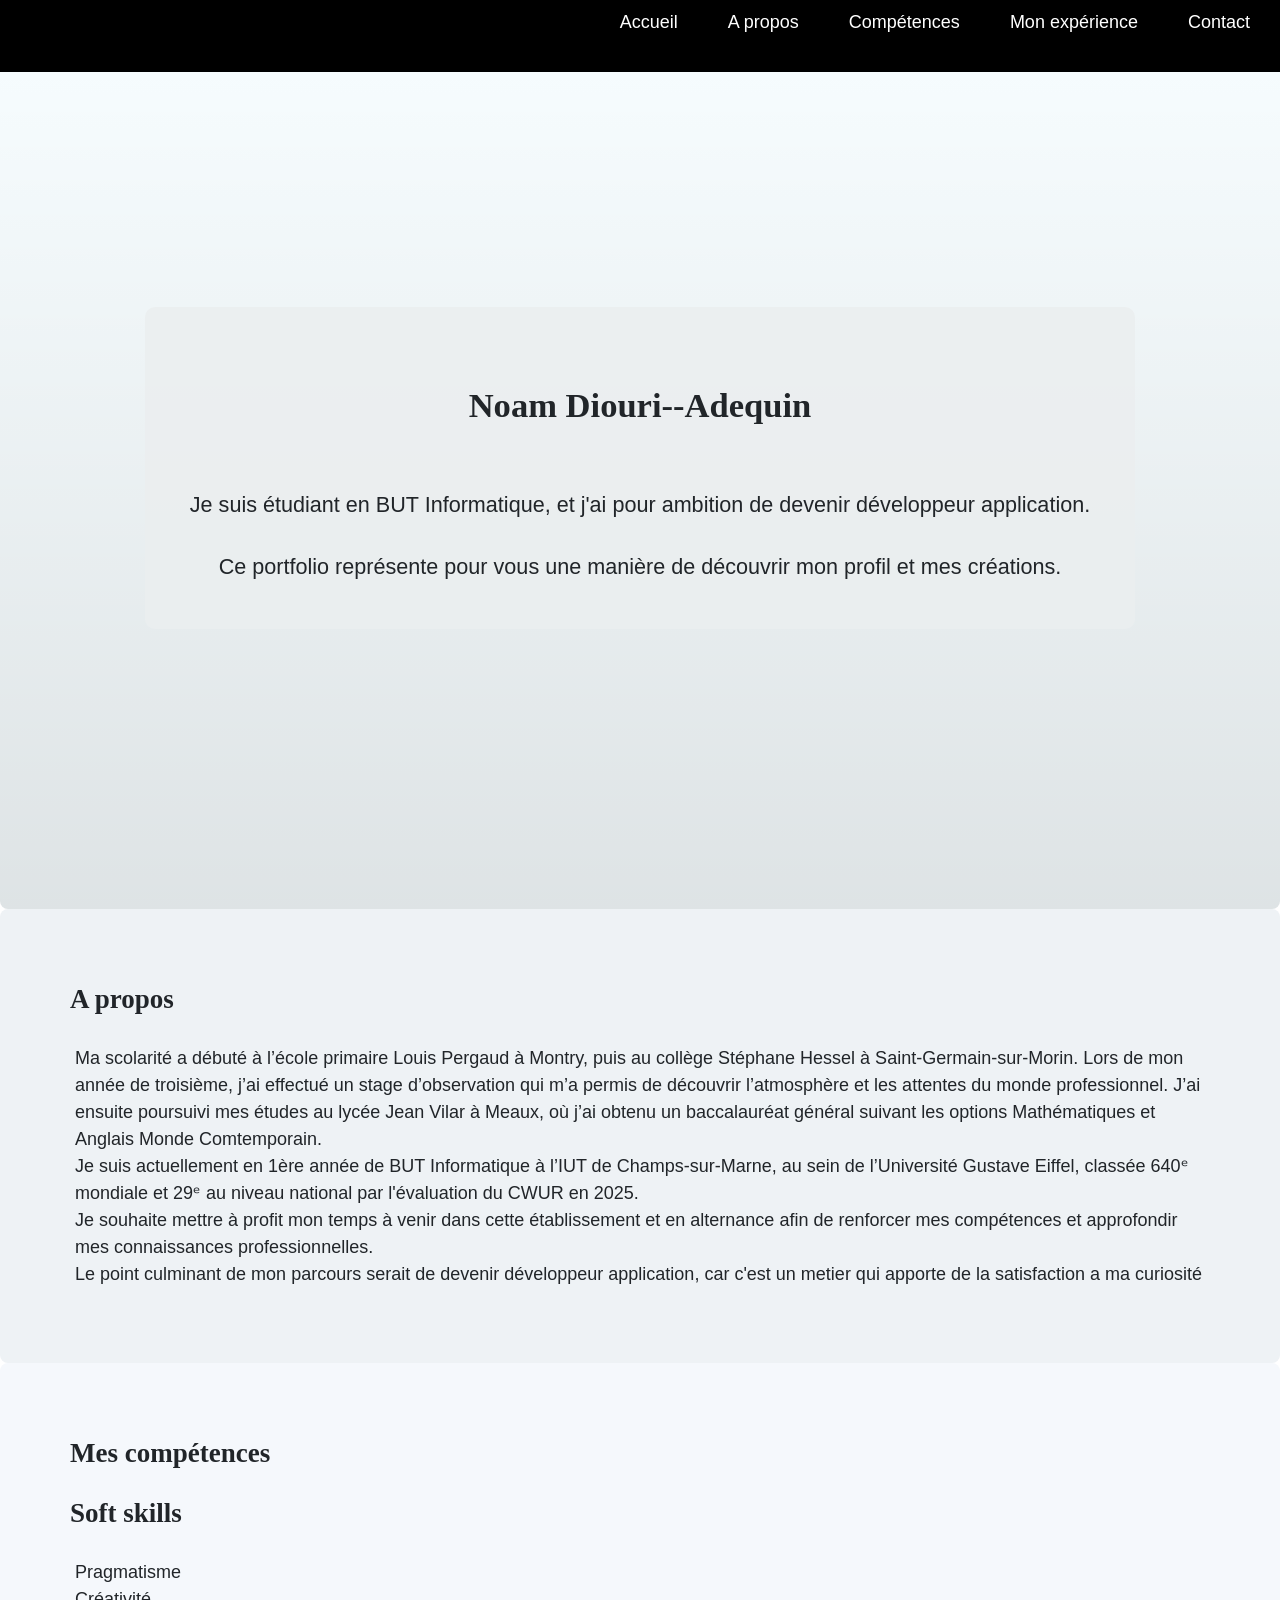
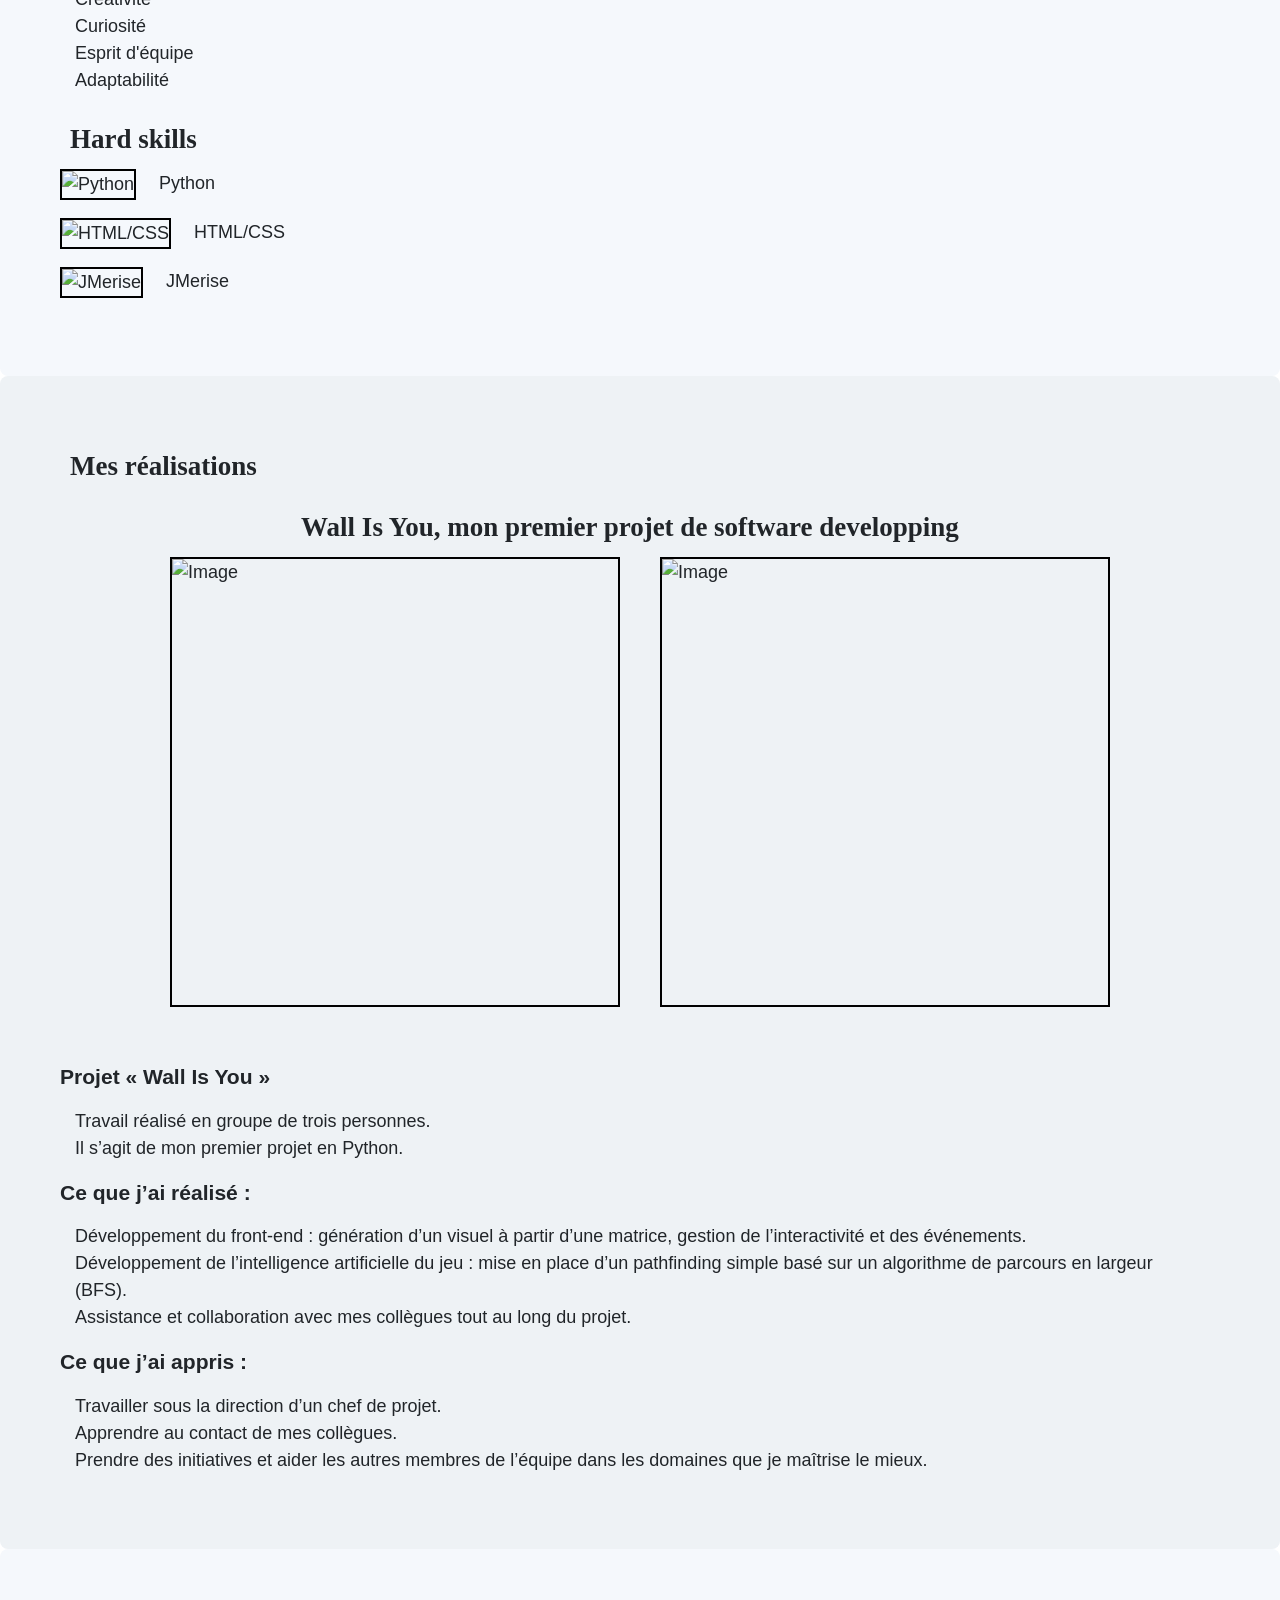
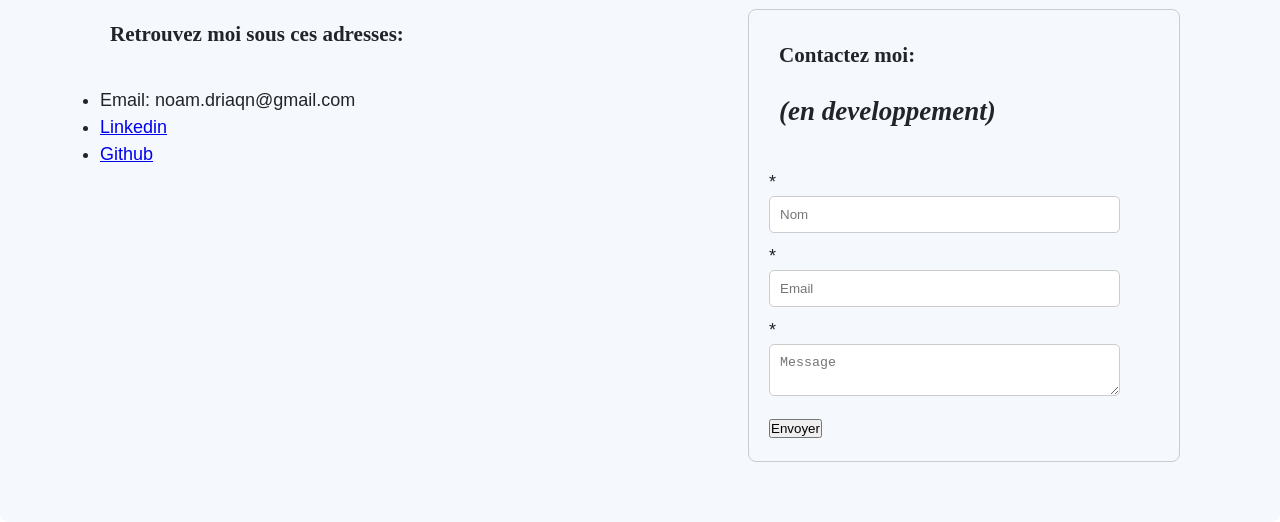
==== index.html @ 580f3905 "Update and rename Portfolio.html to index.html" ====
<!DOCTYPE html>
<html lang="fr">
<head>
 <meta charset="UTF-8">
 <title>Mon portfolio</title>
 <meta name="description" content="Site web personnel présentant mon portfolio et un formulaire de contact.">
 <link rel="icon" href="image/headicon.jpg">
 <link rel="stylesheet" href="Fusion.css">
</head>

<body>
<header>
  <nav>
<ul>
<li><a href="#">Accueil</a></li>
<li><a href="#Apropos">A propos</a></li>
<li><a href="#Competences">Compétences</a></li>
<li><a href="#Experience">Mon expérience</a></li>
<li><a href="#Contact">Contact</a></li>
</ul>
  </nav>
</header>
 

<main>

  <section id="Pageaccueil">
    <section id="texte">
    <section id="titre">
    <h1>Noam Diouri--Adequin</h1></section>
    <p>Je suis étudiant en BUT Informatique, et j'ai pour ambition de devenir développeur application.</p>
    <p>Ce portfolio représente pour vous une manière de découvrir mon profil et mes créations.</p> 
    </section>
  </section>

















<article id="Apropos">
  <h1>A propos</h1>

<p>Ma scolarité a débuté à l’école primaire Louis Pergaud à Montry, puis au collège Stéphane Hessel à Saint-Germain-sur-Morin. Lors de mon année de troisième, j’ai effectué un stage d’observation qui m’a permis de découvrir l’atmosphère et les attentes du monde professionnel. J’ai ensuite poursuivi mes études au lycée Jean Vilar à Meaux, où j’ai obtenu un baccalauréat général suivant les options Mathématiques et Anglais Monde Comtemporain.<br>
Je suis actuellement en 1ère année de BUT Informatique à l’IUT de Champs-sur-Marne, au sein de l’Université Gustave Eiffel, classée 640ᵉ mondiale et 29ᵉ au niveau national par l'évaluation du CWUR en 2025.<br>
Je souhaite mettre à profit mon temps à venir dans cette établissement et en alternance afin de renforcer mes compétences et approfondir mes connaissances professionnelles.<br>
Le point culminant de mon parcours serait de devenir développeur application, car c'est un metier qui apporte de la satisfaction a ma curiosité</p>

</article>












<section id="Competences">
<h1>Mes compétences</h1>
  <h2>Soft skills</h2>
  <p>Pragmatisme<br>
  Créativité<br>
  Curiosité<br>
  Esprit d'équipe <br>
  Adaptabilité <br>
  </p>
  
  <h2>Hard skills</h2>
  <ul>
    <li><img src="image/python.png" alt="Python" width="100" height="100"> Python</li>
    <li><img src="image/html.png" alt="HTML/CSS" width="120" height="100"> HTML/CSS</li>
    <li><img src="image/merise.png" alt="JMerise" width="110" height="100"> JMerise</li>
  </ul>
</section>















<section id="Experience">
<h1>Mes réalisations</h1>
  <section id="Projet">

<section id="Pres">
  <h2>Wall Is You, mon premier projet de software developping</h2><br>
</section>

  <div style="display: flex; justify-content: center; gap: 20px; flex-wrap: wrap;">
    <img src="image/wallisyou2.jpg" alt="Image">
    <img src="image/wallisyou.jpg" alt="Image">
  </div>
<br>
<br>
  
  <h3>Projet « Wall Is You »</h3>
  <p>Travail réalisé en groupe de trois personnes.<br>
  Il s’agit de mon premier projet en Python.</p>

  <h3>Ce que j’ai réalisé :</h3>
  <p>Développement du front-end : génération d’un visuel à partir d’une matrice, gestion de l’interactivité et des événements.<br>
  Développement de l’intelligence artificielle du jeu : mise en place d’un pathfinding simple basé sur un algorithme de parcours en largeur (BFS).<br>
  Assistance et collaboration avec mes collègues tout au long du projet.</p>

  <h3>Ce que j’ai appris :</h3>
  <p>Travailler sous la direction d’un chef de projet.<br>
  Apprendre au contact de mes collègues.<br>
  Prendre des initiatives et aider les autres membres de l’équipe dans les domaines que je maîtrise le mieux.</p>

  </section>
</section>










<section id="Contact">

<section id="info">
<h1>Retrouvez moi sous ces adresses:</h1><br>
  <ul>   
      <li>Email: noam.driaqn@gmail.com</li>
      <li><a href="https://www.linkedin.com/in/noam-diouri-adequin-249b5239b" target="_blank" rel="noopener noreferrer">Linkedin</a></li>
      <li><a href="https://github.com/noamdriaqn-commits" target="_blank" rel="noopener noreferrer">Github</a></li>
  </ul>
</section>


<aside>
<h1>Contactez moi:</h1>
<h2><i>(en developpement)</i></h2><br>
*
<br>
  <input type="text" placeholder="Nom" required><br>
*
<br>
  <input type="email" placeholder="Email" required><br>
*
<br>
  <textarea placeholder="Message"></textarea><br>
  <button type="submit">Envoyer</button>
</aside>

</section>

</main>
</body>
</html>
---- Fusion.css ----
/*PORTFOLIO.CSS*/


* {
  margin: 0;
  padding: 0;
  box-sizing: border-box;
}





 /*PROPRIETE DU HEADER*/ 


header {
  background-color: #111;
  display: flex;
  align-items: center; 
  padding: 0 15px;
  width: 100%;
  height: 8vh;
  position: fixed;
  top: 0;
  z-index: 1000;
  background-color: black;
}


nav {
  flex: 1;
}

nav ul {
  list-style: none;              
  display: flex;                 
  justify-content: flex-end;
  gap: 20px;                    
}


nav ul li a {
  color: white;
  text-decoration: none;
  font-size: 18px;
  padding: 15px 15px;
  transition: 0.3s;              
}


nav ul li a:hover {
  background-color: #444;
  border-radius: 3px;
}


html {
    scroll-behavior: smooth;
}












 /*PROPRIETE GENERAL DU BODY*/


html, body {
  height: 100%;
  margin: 0;
}


body {
  font-family: montserrat ;
  font-size: 18px;
  font-weight: 400;
  line-height: 1.5;
  color: #212529;
}

main {
  box-sizing: border-box;
  width: 100%;
}

section, article {
    border-radius: 8px;
}

img {
  border: 2px solid black
}


p {
padding: 15px;
}

body {
  font-family: 'Inter', sans-serif;
}
h1, h2 {
  font-family: 'Playfair Display', serif;
  padding: 10px
}




 /*PROPRIETE DE L'ACCUEIL*/


#Pageaccueil {
  height: 98vh;
  display: flex;
  justify-content: center;
  align-items: center; 
  padding: 60px;
  background-image:
  linear-gradient(rgba(0,0,0,0), rgba(0,0,0,0.1)),
  url("image/code.jpg");
  background-size: cover;
  background-color: #F7FDFF;
}

#texte {
  text-align: center;
  font-size: 120%;
  background-color: rgba(235, 238, 240, 0.885);
  padding: 30px;
  border-radius: 10px;
}


#titre {
  font-size: 160%;
}










 /*PROPRIETE DE APROPOS*/


#Apropos {
  box-sizing: border-box;
  width: 100%;
  padding: 60px;
  background-color: #eef2f5;
}






 /*PROPRIETE DE COMP*/


#Competences {
  box-sizing: border-box;
  width: 100%;
  padding: 60px;
  background-color: #f5f8fc
}


#Competences ul {
  list-style: none;
  padding: 0;
}

#Competences li {
  margin-bottom: 18px;
}

#Competences li img {
  vertical-align: middle;
  margin-right: 18px;
}



 /*PROPRIETE D'EXP*/


#Experience {
  box-sizing: border-box;
  width: 100%;
  background-color: #eef2f5;
  padding: 60px;
  
}

#Pres {
  display: flex;
  flex-direction: row;
  flex-wrap: wrap;
  justify-content: center;
  align-items: center;
  gap: 20px; 
  text-align: center;
}

#Experience img {
  width: 450px;
  height: 450px;
  object-fit: cover; 
  margin: 0 10px; 
}

.image-container {
  display: flex;           /* Active le mode flex pour le conteneur */
  justify-content: center; /* Centre les images horizontalement */
  flex-wrap: wrap;         /* Passe à la ligne si l’écran est trop petit */
  gap: 20px;               /* Espace entre les images */
  margin-bottom: 20px;     /* Petit espace sous les images */
}






 /*PROPRIETE DE ZONE DE CONTACT*/


#Contact {
  box-sizing: border-box;
  width: 100%;
  background-color: #f5f8fc;
  display: flex;
  justify-content: space-between; 
  align-items: stretch;           
  gap: 40px;
  padding: 60px 100px;
}

#info {
  width: 55%;
}

aside {
  width: 40%;
  padding: 20px;
  border: 1px solid #ccc;
  border-radius: 8px;
}

input, textarea {
  padding: 10px;
  margin-bottom: 10px;
  border-radius: 5px;
  border: 1px solid #ccc;
  width: 90%
}
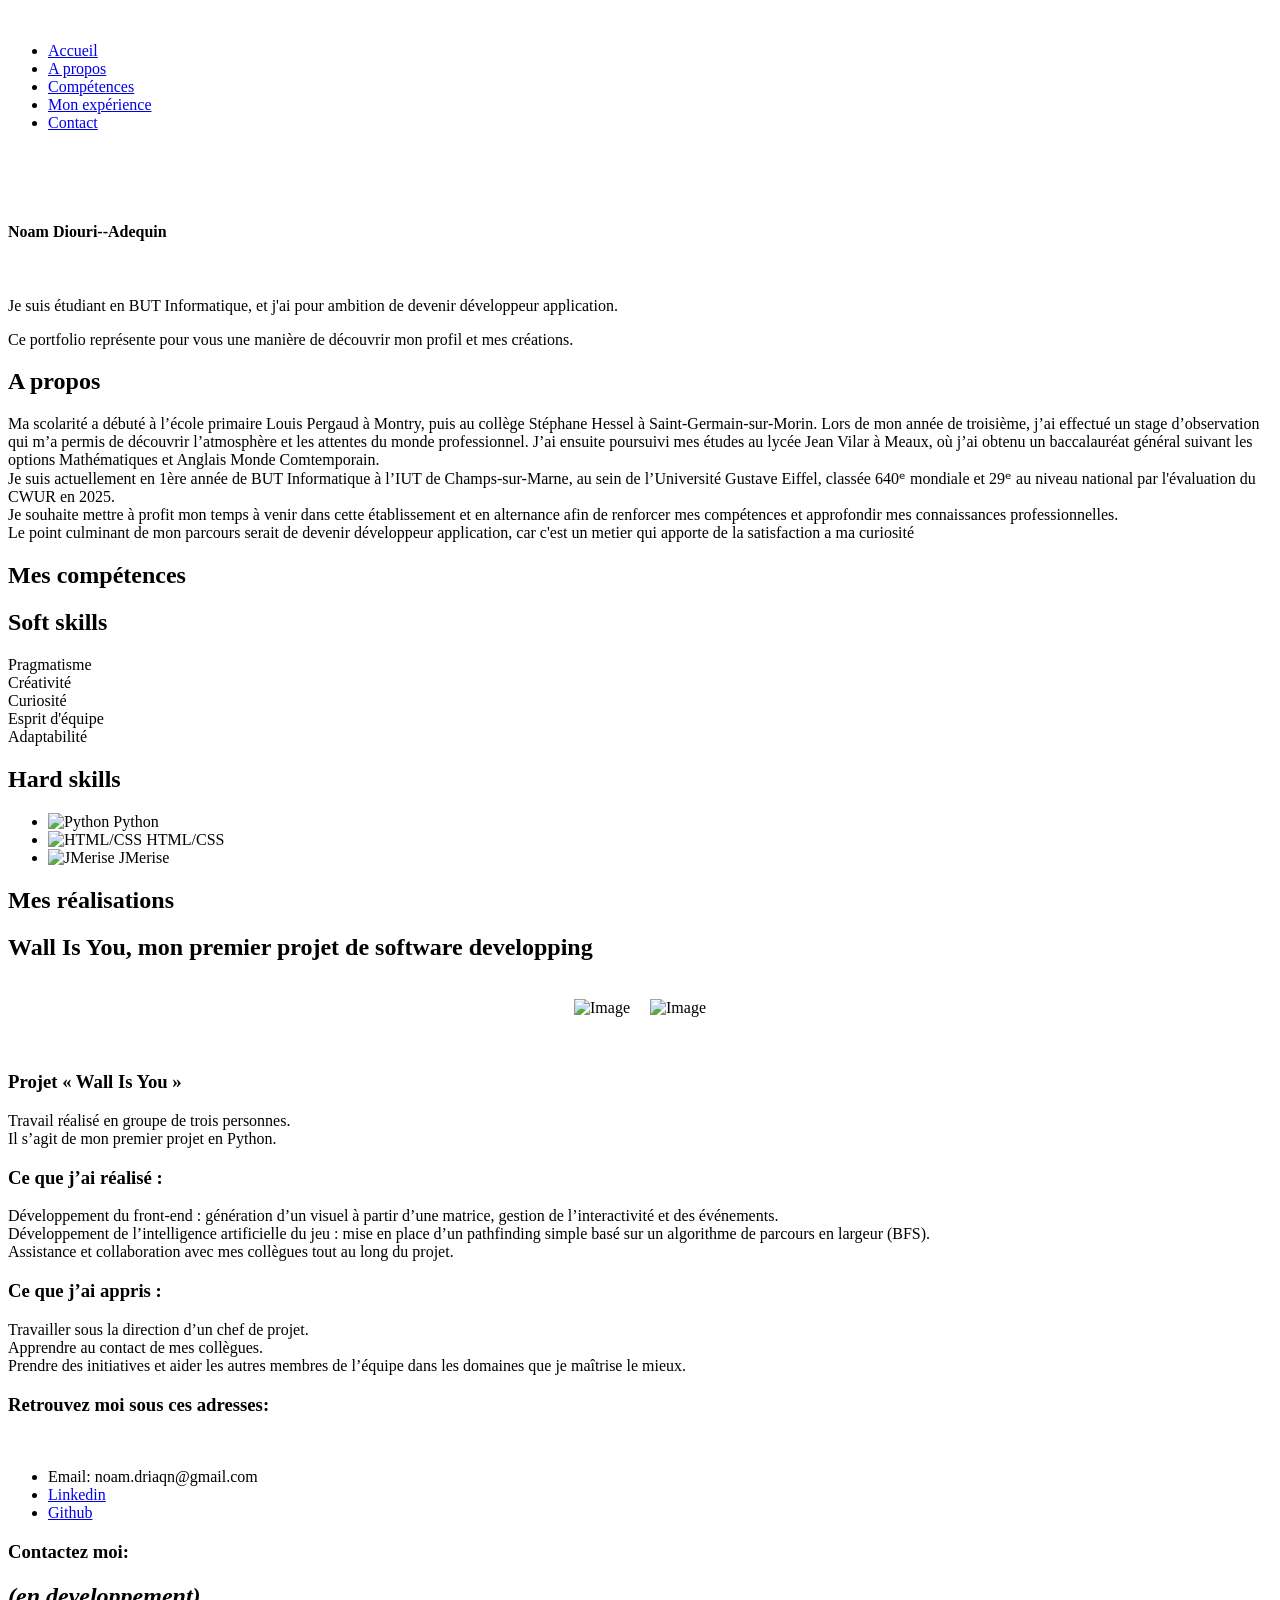
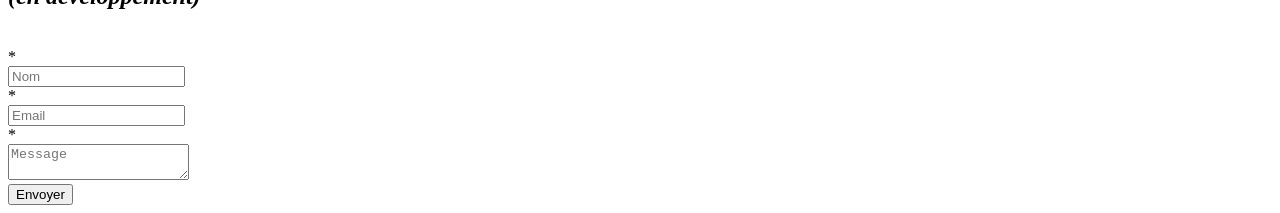
==== commit 0dd50e35: "Update index.html" ====
--- a/index.html
+++ b/index.html
@@ -5,7 +5,7 @@
  <title>Mon portfolio</title>
  <meta name="description" content="Site web personnel présentant mon portfolio et un formulaire de contact.">
  <link rel="icon" href="image/headicon.jpg">
- <link rel="stylesheet" href="Fusion.css">
+ <link rel="stylesheet" href="Fuion.css">
 </head>
 
 <body>
@@ -175,3 +175,4 @@
 </main>
 </body>
 </html>
+
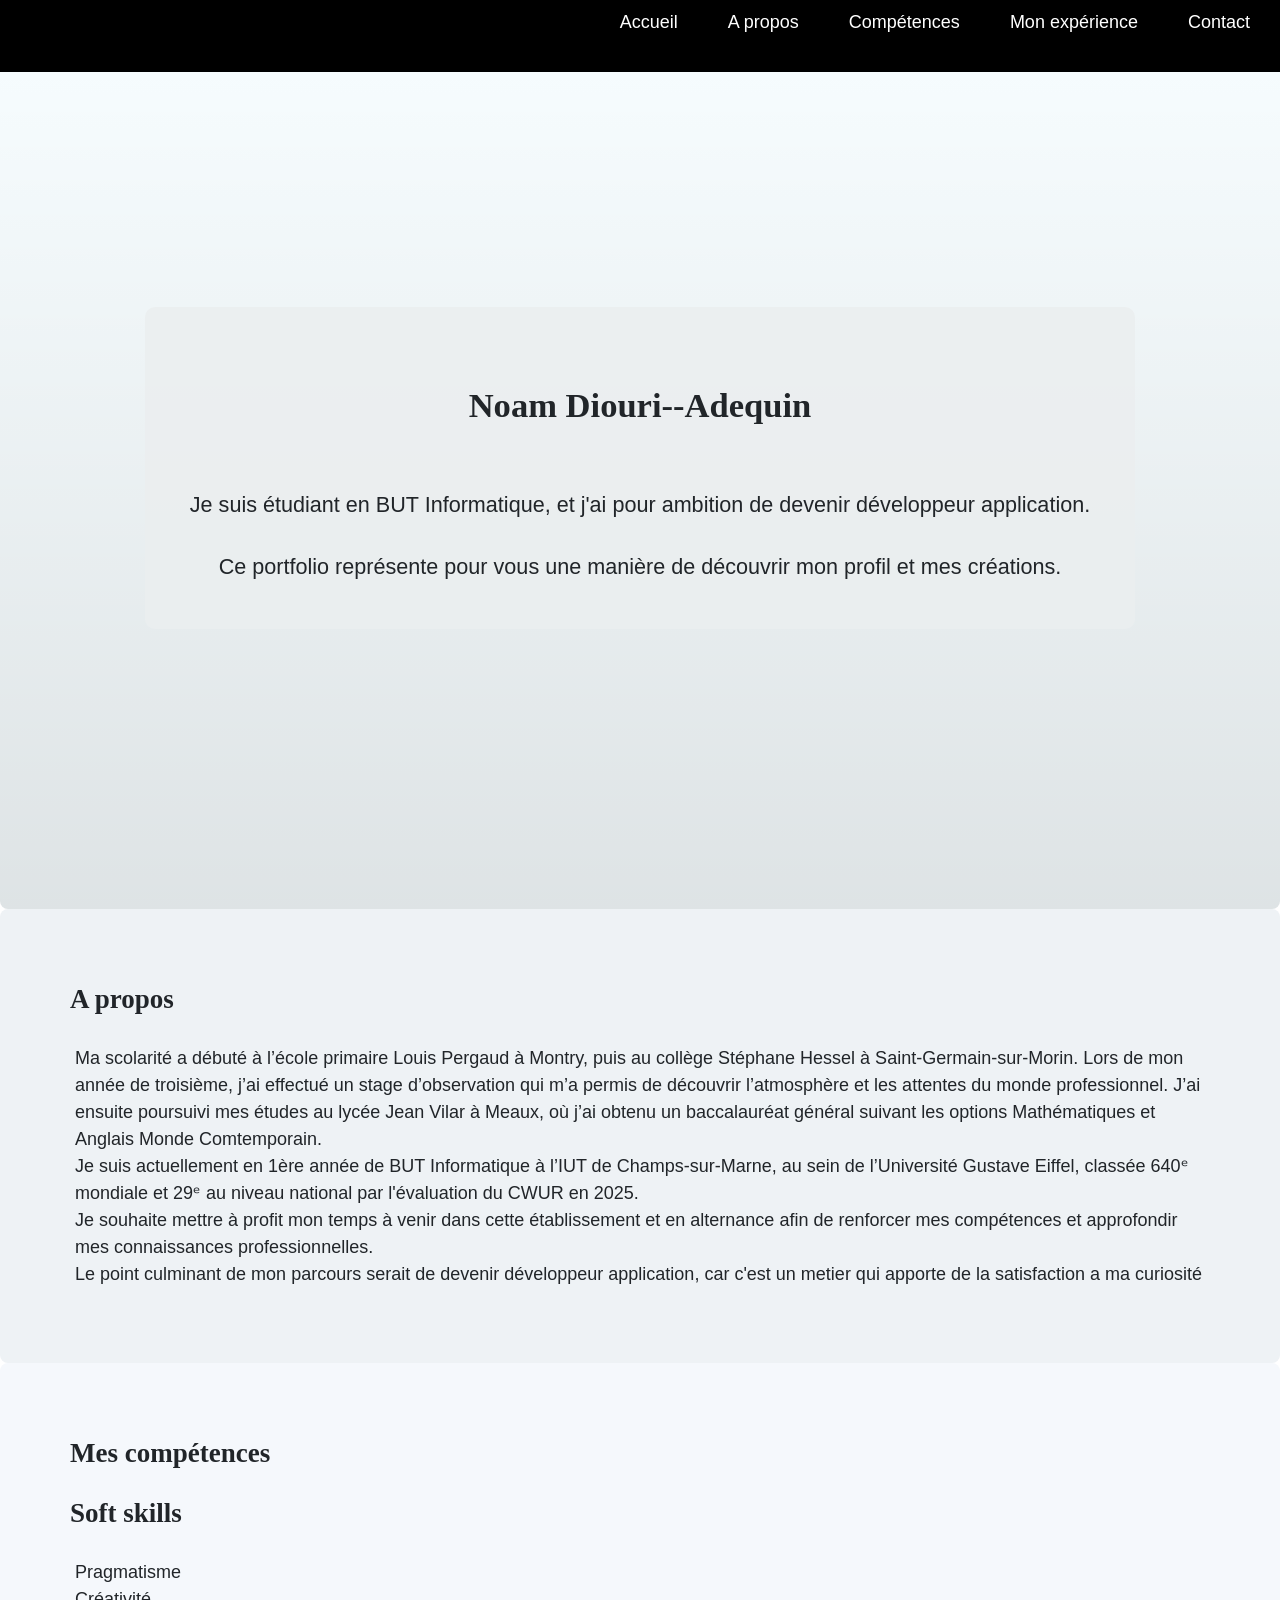
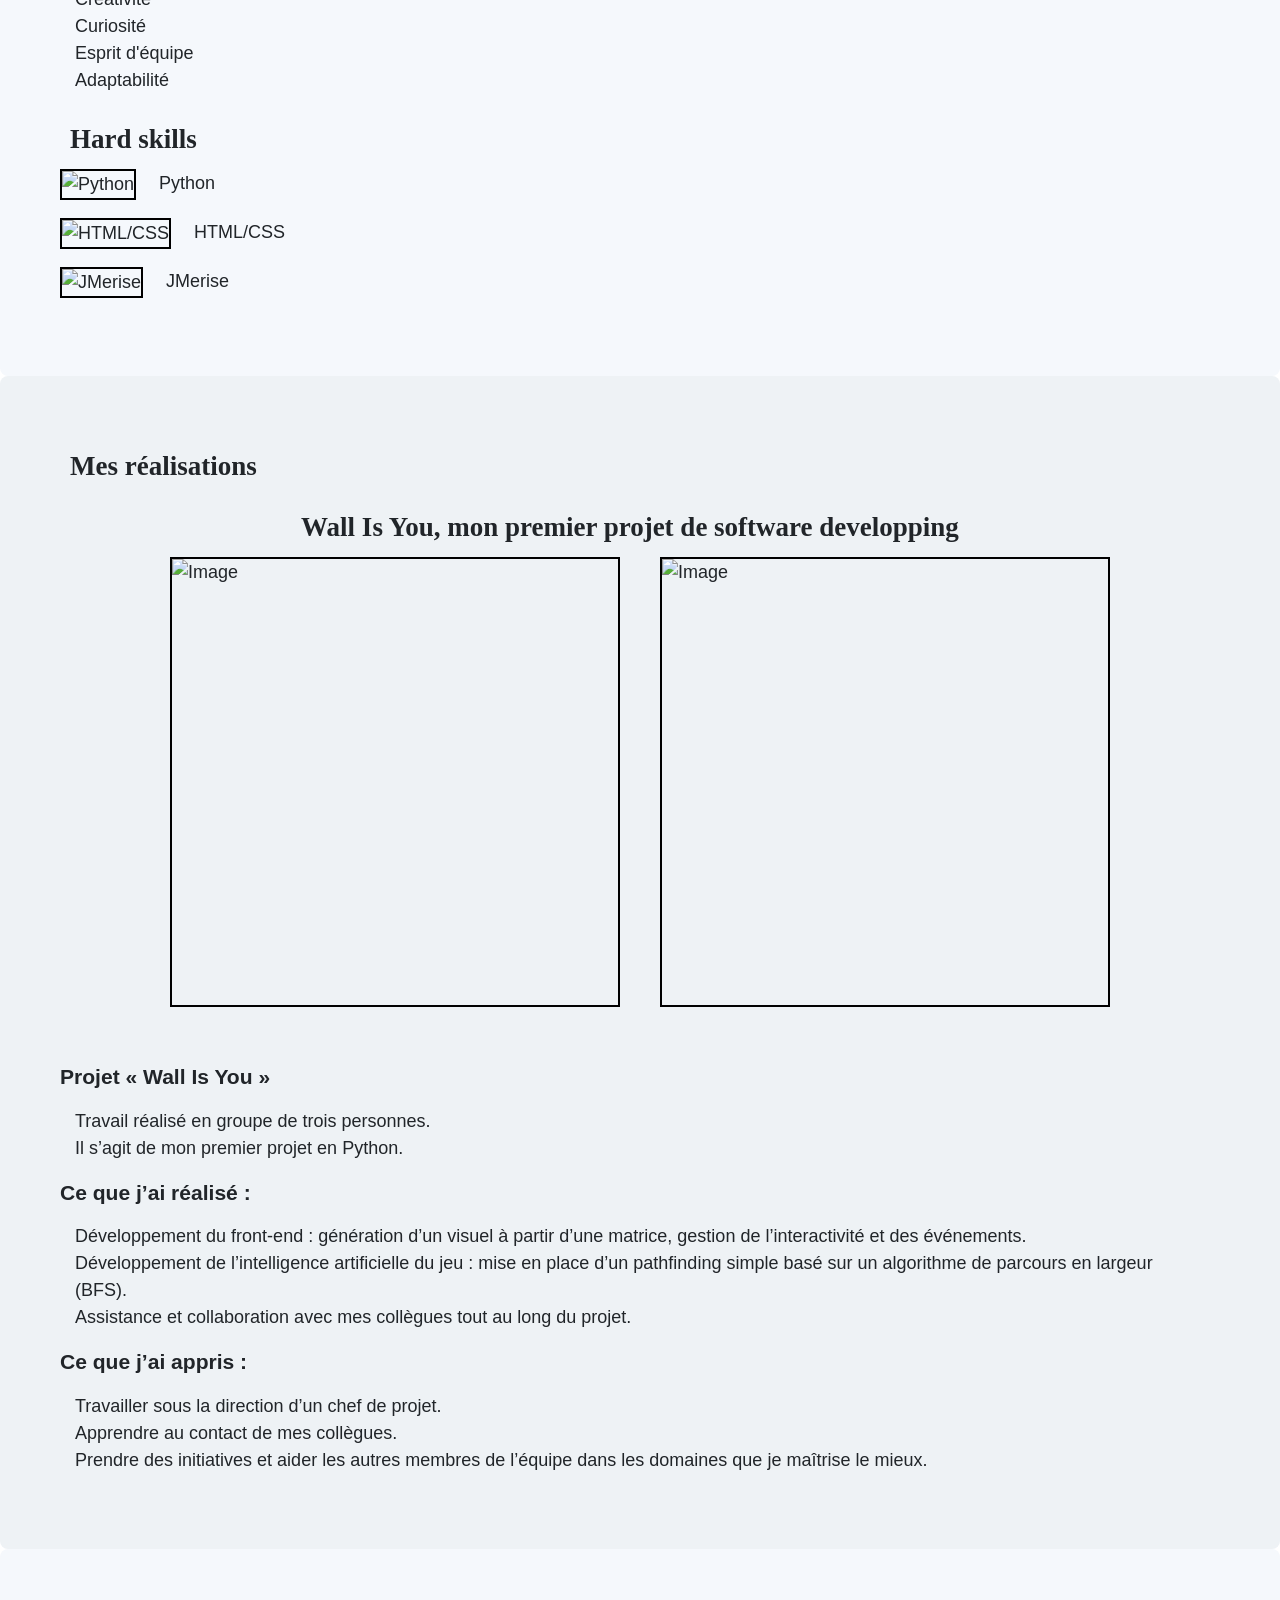
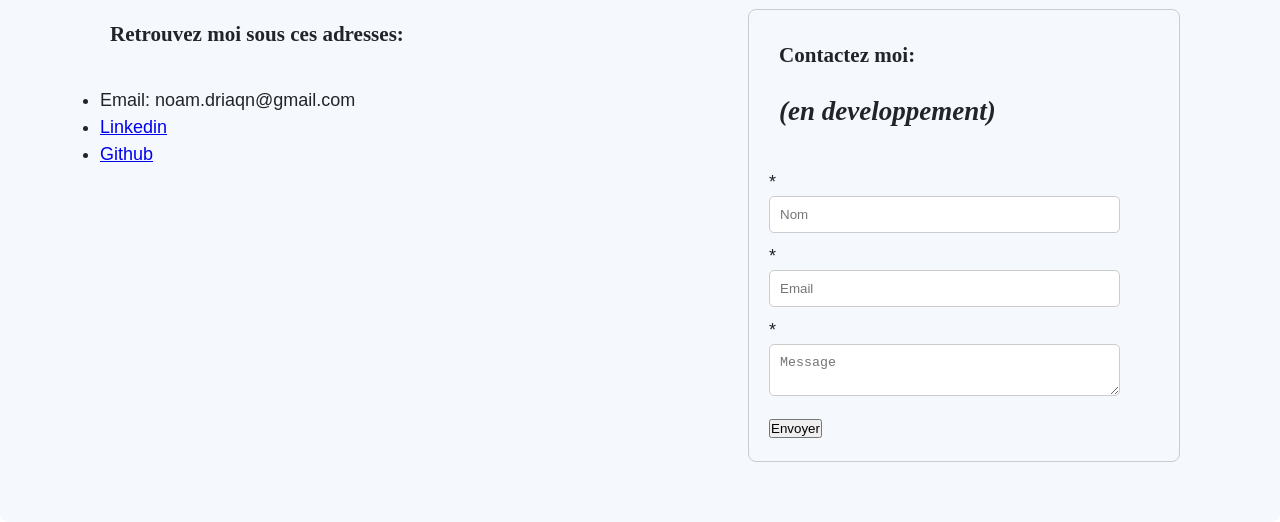
==== commit 83da1a37: "Update index.html" ====
--- a/index.html
+++ b/index.html
@@ -5,7 +5,7 @@
  <title>Mon portfolio</title>
  <meta name="description" content="Site web personnel présentant mon portfolio et un formulaire de contact.">
  <link rel="icon" href="image/headicon.jpg">
- <link rel="stylesheet" href="Fuion.css">
+ <link rel="stylesheet" href="Fusion.css">
 </head>
 
 <body>
@@ -176,3 +176,4 @@
 </body>
 </html>
 
+
--- a/Fusion.css
+++ b/Fusion.css
@@ -0,0 +1,271 @@
+ /*PORTFOLIO.CSS*/
+
+
+* {
+  margin: 0;
+  padding: 0;
+  box-sizing: border-box;
+}
+
+
+
+
+
+ /*PROPRIETE DU HEADER*/ 
+
+
+header {
+  background-color: #111;
+  display: flex;
+  align-items: center; 
+  padding: 0 15px;
+  width: 100%;
+  height: 8vh;
+  position: fixed;
+  top: 0;
+  z-index: 1000;
+  background-color: black;
+}
+
+
+nav {
+  flex: 1;
+}
+
+nav ul {
+  list-style: none;              
+  display: flex;                 
+  justify-content: flex-end;
+  gap: 20px;                    
+}
+
+
+nav ul li a {
+  color: white;
+  text-decoration: none;
+  font-size: 18px;
+  padding: 15px 15px;
+  transition: 0.3s;              
+}
+
+
+nav ul li a:hover {
+  background-color: #444;
+  border-radius: 3px;
+}
+
+
+html {
+    scroll-behavior: smooth;
+}
+
+
+
+
+
+
+
+
+
+
+
+
+ /*PROPRIETE GENERAL DU BODY*/
+
+
+html, body {
+  height: 100%;
+  margin: 0;
+}
+
+
+body {
+  font-family: montserrat ;
+  font-size: 18px;
+  font-weight: 400;
+  line-height: 1.5;
+  color: #212529;
+}
+
+main {
+  box-sizing: border-box;
+  width: 100%;
+}
+
+section, article {
+    border-radius: 8px;
+}
+
+img {
+  border: 2px solid black
+}
+
+
+p {
+padding: 15px;
+}
+
+body {
+  font-family: 'Inter', sans-serif;
+}
+h1, h2 {
+  font-family: 'Playfair Display', serif;
+  padding: 10px
+}
+
+
+
+
+ /*PROPRIETE DE L'ACCUEIL*/
+
+
+#Pageaccueil {
+  height: 98vh;
+  display: flex;
+  justify-content: center;
+  align-items: center; 
+  padding: 60px;
+  background-image:
+  linear-gradient(rgba(0,0,0,0), rgba(0,0,0,0.1)),
+  url("image/code.jpg");
+  background-size: cover;
+  background-color: #F7FDFF;
+}
+
+#texte {
+  text-align: center;
+  font-size: 120%;
+  background-color: rgba(235, 238, 240, 0.885);
+  padding: 30px;
+  border-radius: 10px;
+}
+
+
+#titre {
+  font-size: 160%;
+}
+
+
+
+
+
+
+
+
+
+
+ /*PROPRIETE DE APROPOS*/
+
+
+#Apropos {
+  box-sizing: border-box;
+  width: 100%;
+  padding: 60px;
+  background-color: #eef2f5;
+}
+
+
+
+
+
+
+ /*PROPRIETE DE COMP*/
+
+
+#Competences {
+  box-sizing: border-box;
+  width: 100%;
+  padding: 60px;
+  background-color: #f5f8fc
+}
+
+
+#Competences ul {
+  list-style: none;
+  padding: 0;
+}
+
+#Competences li {
+  margin-bottom: 18px;
+}
+
+#Competences li img {
+  vertical-align: middle;
+  margin-right: 18px;
+}
+
+
+
+ /*PROPRIETE D'EXP*/
+
+
+#Experience {
+  box-sizing: border-box;
+  width: 100%;
+  background-color: #eef2f5;
+  padding: 60px;
+  
+}
+
+#Pres {
+  display: flex;
+  flex-direction: row;
+  flex-wrap: wrap;
+  justify-content: center;
+  align-items: center;
+  gap: 20px; 
+  text-align: center;
+}
+
+#Experience img {
+  width: 450px;
+  height: 450px;
+  object-fit: cover; 
+  margin: 0 10px; 
+}
+
+.image-container {
+  display: flex;           /* Active le mode flex pour le conteneur */
+  justify-content: center; /* Centre les images horizontalement */
+  flex-wrap: wrap;         /* Passe à la ligne si l’écran est trop petit */
+  gap: 20px;               /* Espace entre les images */
+  margin-bottom: 20px;     /* Petit espace sous les images */
+}
+
+
+
+
+
+
+ /*PROPRIETE DE ZONE DE CONTACT*/
+
+
+#Contact {
+  box-sizing: border-box;
+  width: 100%;
+  background-color: #f5f8fc;
+  display: flex;
+  justify-content: space-between; 
+  align-items: stretch;           
+  gap: 40px;
+  padding: 60px 100px;
+}
+
+#info {
+  width: 55%;
+}
+
+aside {
+  width: 40%;
+  padding: 20px;
+  border: 1px solid #ccc;
+  border-radius: 8px;
+}
+
+input, textarea {
+  padding: 10px;
+  margin-bottom: 10px;
+  border-radius: 5px;
+  border: 1px solid #ccc;
+  width: 90%
+}
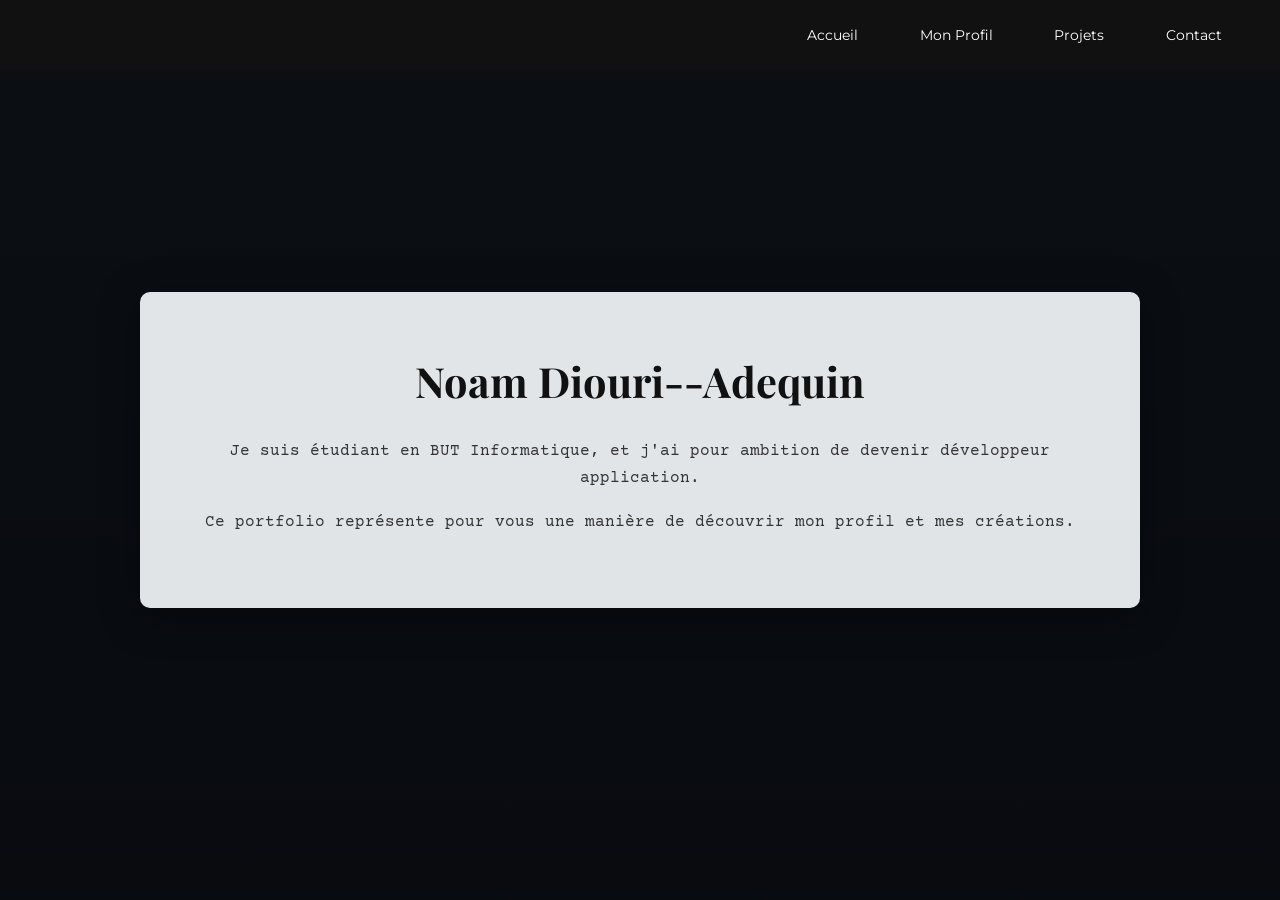
==== commit abc32db8: "Add files via upload" ====
--- a/index.html
+++ b/index.html
@@ -1,179 +1,60 @@
 <!DOCTYPE html>
 <html lang="fr">
-<head>
- <meta charset="UTF-8">
- <title>Mon portfolio</title>
- <meta name="description" content="Site web personnel présentant mon portfolio et un formulaire de contact.">
- <link rel="icon" href="image/headicon.jpg">
- <link rel="stylesheet" href="Fusion.css">
-</head>
+  <head>
+    <meta charset="UTF-8">
+    <meta name="viewport" content="width=device-width, initial-scale=1.0">
+    <title>Mon portfolio</title>
+    <meta name="description" content="Site web personnel présentant mon portfolio et un formulaire de contact.">
+    <link rel="icon" href="image/headicon.jpg">
+    <link rel="stylesheet" href="Pages_CSS/global.css">
+    <link rel="stylesheet" href="Pages_CSS/index.css">
+  </head>
 
-<body>
-<header>
-  <nav>
-<ul>
-<li><a href="#">Accueil</a></li>
-<li><a href="#Apropos">A propos</a></li>
-<li><a href="#Competences">Compétences</a></li>
-<li><a href="#Experience">Mon expérience</a></li>
-<li><a href="#Contact">Contact</a></li>
-</ul>
-  </nav>
-</header>
- 
+  <body>
+    <header>
+      
+      <button class="hamburger" aria-label="Ouvrir le menu" aria-expanded="false" aria-controls="main-nav">
+        <span></span>
+        <span></span>
+        <span></span>
+      </button>
 
-<main>
+      <nav id="main-nav" aria-label="Navigation principale">
+        <ul>
+          <li><a href="index.html">Accueil</a></li>
+          <li><a href="Pages_HTML/Apropos.html">Mon Profil</a></li>
+          <li><a href="Pages_HTML/Projets.html">Projets</a></li>
+          <li><a href="Pages_HTML/Contact.html">Contact</a></li>
+        </ul>
+      </nav>
+    </header>
 
-  <section id="Pageaccueil">
-    <section id="texte">
-    <section id="titre">
-    <h1>Noam Diouri--Adequin</h1></section>
-    <p>Je suis étudiant en BUT Informatique, et j'ai pour ambition de devenir développeur application.</p>
-    <p>Ce portfolio représente pour vous une manière de découvrir mon profil et mes créations.</p> 
-    </section>
-  </section>
+    <main>
+      <section id="texte">
+        <section id="titre">
+          <h1>Noam Diouri--Adequin</h1>
+        </section>
+        <p>Je suis étudiant en BUT Informatique, et j'ai pour ambition de devenir développeur application.</p>
+        <p>Ce portfolio représente pour vous une manière de découvrir mon profil et mes créations.</p>
+      </section>
+    </main>
 
+    <script>
+      const btn = document.querySelector('.hamburger');
+      const nav = document.querySelector('nav');
 
+      btn.addEventListener('click', () => {
+        const isOpen = nav.classList.toggle('open');
+        btn.setAttribute('aria-expanded', isOpen);
+      });
 
-
-
-
-
-
-
-
-
-
-
-
-
-
-
-<article id="Apropos">
-  <h1>A propos</h1>
-
-<p>Ma scolarité a débuté à l’école primaire Louis Pergaud à Montry, puis au collège Stéphane Hessel à Saint-Germain-sur-Morin. Lors de mon année de troisième, j’ai effectué un stage d’observation qui m’a permis de découvrir l’atmosphère et les attentes du monde professionnel. J’ai ensuite poursuivi mes études au lycée Jean Vilar à Meaux, où j’ai obtenu un baccalauréat général suivant les options Mathématiques et Anglais Monde Comtemporain.<br>
-Je suis actuellement en 1ère année de BUT Informatique à l’IUT de Champs-sur-Marne, au sein de l’Université Gustave Eiffel, classée 640ᵉ mondiale et 29ᵉ au niveau national par l'évaluation du CWUR en 2025.<br>
-Je souhaite mettre à profit mon temps à venir dans cette établissement et en alternance afin de renforcer mes compétences et approfondir mes connaissances professionnelles.<br>
-Le point culminant de mon parcours serait de devenir développeur application, car c'est un metier qui apporte de la satisfaction a ma curiosité</p>
-
-</article>
-
-
-
-
-
-
-
-
-
-
-
-
-<section id="Competences">
-<h1>Mes compétences</h1>
-  <h2>Soft skills</h2>
-  <p>Pragmatisme<br>
-  Créativité<br>
-  Curiosité<br>
-  Esprit d'équipe <br>
-  Adaptabilité <br>
-  </p>
-  
-  <h2>Hard skills</h2>
-  <ul>
-    <li><img src="image/python.png" alt="Python" width="100" height="100"> Python</li>
-    <li><img src="image/html.png" alt="HTML/CSS" width="120" height="100"> HTML/CSS</li>
-    <li><img src="image/merise.png" alt="JMerise" width="110" height="100"> JMerise</li>
-  </ul>
-</section>
-
-
-
-
-
-
-
-
-
-
-
-
-
-
-
-<section id="Experience">
-<h1>Mes réalisations</h1>
-  <section id="Projet">
-
-<section id="Pres">
-  <h2>Wall Is You, mon premier projet de software developping</h2><br>
-</section>
-
-  <div style="display: flex; justify-content: center; gap: 20px; flex-wrap: wrap;">
-    <img src="image/wallisyou2.jpg" alt="Image">
-    <img src="image/wallisyou.jpg" alt="Image">
-  </div>
-<br>
-<br>
-  
-  <h3>Projet « Wall Is You »</h3>
-  <p>Travail réalisé en groupe de trois personnes.<br>
-  Il s’agit de mon premier projet en Python.</p>
-
-  <h3>Ce que j’ai réalisé :</h3>
-  <p>Développement du front-end : génération d’un visuel à partir d’une matrice, gestion de l’interactivité et des événements.<br>
-  Développement de l’intelligence artificielle du jeu : mise en place d’un pathfinding simple basé sur un algorithme de parcours en largeur (BFS).<br>
-  Assistance et collaboration avec mes collègues tout au long du projet.</p>
-
-  <h3>Ce que j’ai appris :</h3>
-  <p>Travailler sous la direction d’un chef de projet.<br>
-  Apprendre au contact de mes collègues.<br>
-  Prendre des initiatives et aider les autres membres de l’équipe dans les domaines que je maîtrise le mieux.</p>
-
-  </section>
-</section>
-
-
-
-
-
-
-
-
-
-
-<section id="Contact">
-
-<section id="info">
-<h1>Retrouvez moi sous ces adresses:</h1><br>
-  <ul>   
-      <li>Email: noam.driaqn@gmail.com</li>
-      <li><a href="https://www.linkedin.com/in/noam-diouri-adequin-249b5239b" target="_blank" rel="noopener noreferrer">Linkedin</a></li>
-      <li><a href="https://github.com/noamdriaqn-commits" target="_blank" rel="noopener noreferrer">Github</a></li>
-  </ul>
-</section>
-
-
-<aside>
-<h1>Contactez moi:</h1>
-<h2><i>(en developpement)</i></h2><br>
-*
-<br>
-  <input type="text" placeholder="Nom" required><br>
-*
-<br>
-  <input type="email" placeholder="Email" required><br>
-*
-<br>
-  <textarea placeholder="Message"></textarea><br>
-  <button type="submit">Envoyer</button>
-</aside>
-
-</section>
-
-</main>
-</body>
+      // Ferme le menu au clic sur un lien
+      nav.querySelectorAll('a').forEach(link => {
+        link.addEventListener('click', () => {
+          nav.classList.remove('open');
+          btn.setAttribute('aria-expanded', 'false');
+        });
+      });
+    </script>
+  </body>
 </html>
-
-
--- a/Pages_CSS/global.css
+++ b/Pages_CSS/global.css
@@ -0,0 +1,169 @@
+/* GLOBAL.CSS */
+
+@import url('https://fonts.googleapis.com/css2?family=Playfair+Display:wght@400;700&family=Courier+Prime:wght@400;700&family=Montserrat:wght@400;500;600&display=swap');
+
+/* Reset */
+*, *::before, *::after {
+  margin: 0;
+  padding: 0;
+  box-sizing: border-box;
+}
+
+/* Base */
+html {
+  font-size: 16px;
+  scroll-behavior: smooth;
+}
+
+html, body {
+  height: 100%;
+}
+
+body {
+  font-family: 'Montserrat', sans-serif;
+  font-size: 1rem;
+  font-weight: 400;
+  line-height: 1.6;
+  color: #212529;
+}
+
+
+/* HEADER */
+header {
+  background-color: #111;
+  display: flex;
+  align-items: center;
+  padding: 0 clamp(16px, 5vw, 40px);
+  width: 100%;
+  height: 70px;
+  position: fixed;
+  top: 0;
+  z-index: 1000;
+}
+
+/*  NAV  */
+nav {
+  flex: 1;
+}
+
+nav ul {
+  list-style: none;
+  display: flex;
+  justify-content: flex-end;
+  gap: clamp(4px, 2vw, 30px);
+  flex-wrap: wrap;
+}
+
+nav ul li a {
+  color: white;
+  text-decoration: none;
+  font-size: clamp(13px, 1.1vw, 18px);
+  padding: 8px clamp(8px, 1.5vw, 18px);
+  border-radius: 3px;
+  transition: background-color 0.3s;
+  white-space: nowrap;
+}
+
+nav ul li a:hover,
+nav ul li a:focus {
+  background-color: #444;
+  outline: none;
+}
+
+/* ── HAMBURGER (mobile) ── */
+.hamburger {
+  display: none;
+  flex-direction: column;
+  justify-content: center;
+  gap: 5px;
+  background: none;
+  border: none;
+  cursor: pointer;
+  padding: 8px;
+  margin-left: auto;
+}
+
+.hamburger span {
+  display: block;
+  width: 24px;
+  height: 2px;
+  background: white;
+  border-radius: 2px;
+  transition: transform 0.3s, opacity 0.3s;
+}
+
+.logo {
+  color: white;
+  text-decoration: none;
+  font-size: 1.2rem;
+  white-space: nowrap;
+  display: none;
+}
+
+/* MAIN */
+main {
+  width: 100%;
+  padding-top: 60px;
+}
+
+/* SECTIONS & ARTICLES */
+section, article {
+  border-radius: 8px;
+}
+
+/* TEXTE */
+p {
+  padding: 12px 16px;
+}
+
+h1, h2 {
+  font-family: 'Playfair Display', serif;
+  padding: 10px 16px;
+}
+
+/* ── RESPONSIVE : tablette ── */
+@media (max-width: 768px) {
+  .hamburger {
+    display: flex;
+  }
+
+  nav {
+    position: fixed;
+    top: 60px;
+    left: 0;
+    width: 100%;
+    background: #111;
+    overflow: hidden;
+    max-height: 0;
+    transition: max-height 0.35s ease;
+  }
+
+  nav.open {
+    max-height: 300px;
+  }
+
+  nav ul {
+    flex-direction: column;
+    align-items: flex-start;
+    gap: 0;
+    padding: 8px 0;
+  }
+
+  nav ul li {
+    width: 100%;
+  }
+
+  nav ul li a {
+    display: block;
+    padding: 14px 24px;
+    font-size: 15px;
+    border-radius: 0;
+  }
+}
+
+/* ── RESPONSIVE : mobile ── */
+@media (max-width: 480px) {
+  html {
+    font-size: 15px;
+  }
+}
--- a/Pages_CSS/index.css
+++ b/Pages_CSS/index.css
@@ -0,0 +1,95 @@
+/* INDEX.CSS */
+
+main {
+  min-height:100vh;
+  display: flex;
+  justify-content: center;
+  align-items: center;
+  padding: clamp(24px, 5vw, 60px) clamp(16px, 4vw, 40px);
+  background-image:
+    linear-gradient(rgba(0, 0, 0, 0.15), rgba(0, 0, 0, 0.35)),
+    url("../image/code.jpg");
+  background-size: cover;
+  background-position: center;
+  background-attachment: fixed;
+  background-color: #0d1117;
+}
+
+img {
+  border: 2px solid black;
+  max-width: 100%;
+  height: auto;
+  display: block;
+}
+
+#texte {
+  text-align: center;
+  font-family: 'Courier Prime', 'Courier New', monospace;
+  background-color: rgba(235, 238, 240, 0.96);
+  width: min(1000px, 90%); 
+  padding: clamp(24px, 5vw, 64px) clamp(20px, 5vw, 48px);
+  border-radius: 10px;
+  box-shadow: 0 8px 40px rgba(0, 0, 0, 0.35);
+  
+  animation: fadeUp 0.7s ease both;
+}
+
+#titre {
+  padding-bottom: clamp(12px, 2.5vw, 24px);
+}
+
+#titre h1 {
+  font-family: 'Playfair Display', serif;
+  font-size: clamp(1.5rem, 4vw, 2.6rem);
+  line-height: 1.2;
+  color: #111;
+  padding: 0;
+}
+
+#texte p {
+  font-size: clamp(0.85rem, 1.6vw, 1,3rem);
+  color: #333;
+  padding: 8px 0;
+  line-height: 1.7;
+}
+
+/* ── ANIMATION ── */
+@keyframes fadeUp {
+  from {
+    opacity: 0;
+    transform: translateY(22px);
+  }
+  to {
+    opacity: 1;
+    transform: translateY(0);
+  }
+}
+
+/* ── TABLETTE ── */
+@media (max-width: 768px) {
+  main {
+    background-attachment: scroll;  /* fixed buggy sur iOS */
+    align-items: center;
+    padding: 32px 16px;
+  }
+
+  #texte {
+    width: min(480px, 92%);
+  }
+}
+
+/* ── MOBILE ── */
+@media (max-width: 480px) {
+  #texte {
+    width: 94%;
+    padding: 24px 18px;
+  }
+
+  #titre h1 {
+    font-size: 1.4rem;
+  }
+
+  #texte p {
+    font-size: 0.88rem;
+  }
+}
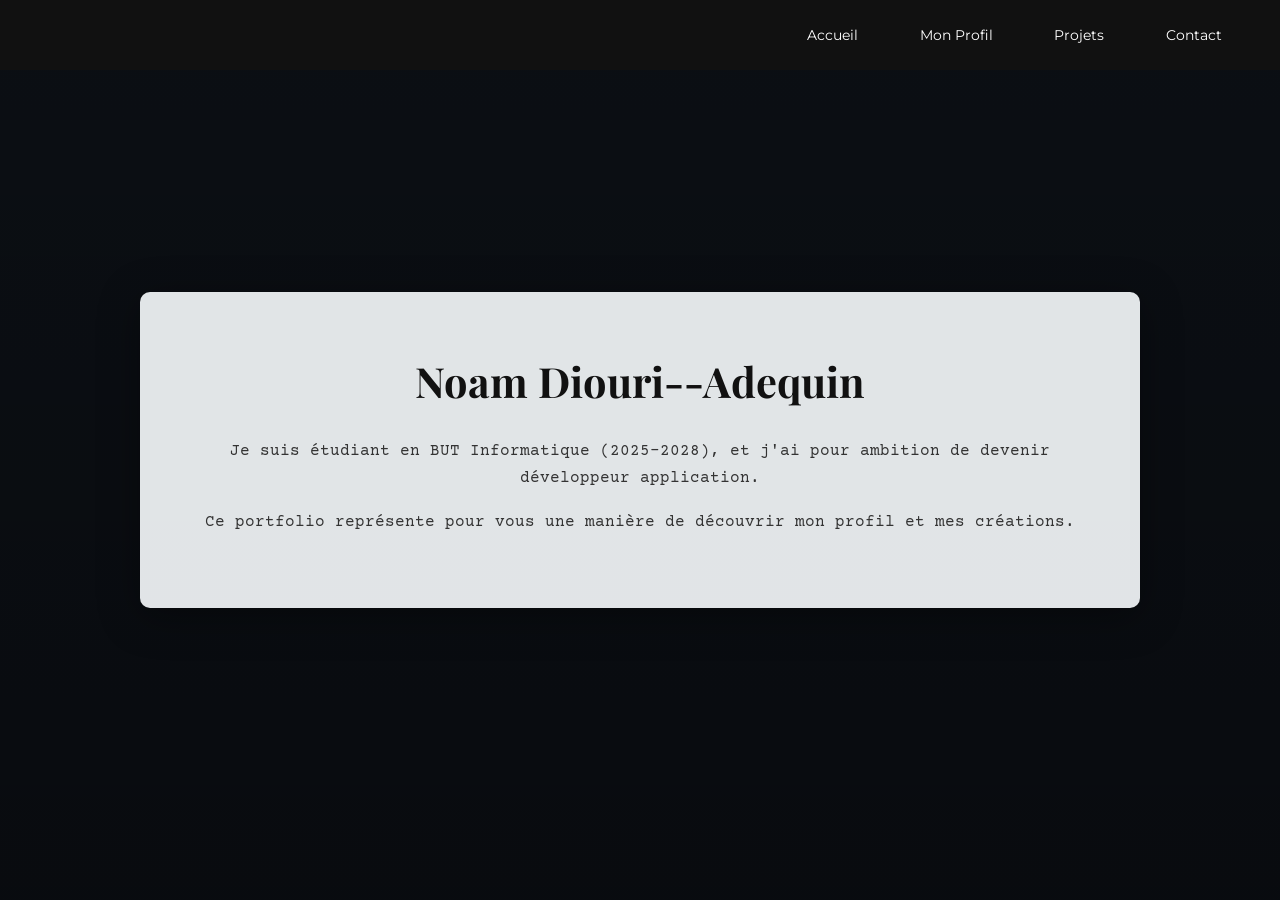
==== commit 0e534857: "Update index.html" ====
--- a/index.html
+++ b/index.html
@@ -34,7 +34,7 @@
         <section id="titre">
           <h1>Noam Diouri--Adequin</h1>
         </section>
-        <p>Je suis étudiant en BUT Informatique, et j'ai pour ambition de devenir développeur application.</p>
+        <p>Je suis étudiant en BUT Informatique (2025-2028), et j'ai pour ambition de devenir développeur application.</p>
         <p>Ce portfolio représente pour vous une manière de découvrir mon profil et mes créations.</p>
       </section>
     </main>
--- a/Pages_CSS/global.css
+++ b/Pages_CSS/global.css
@@ -2,14 +2,12 @@
 
 @import url('https://fonts.googleapis.com/css2?family=Playfair+Display:wght@400;700&family=Courier+Prime:wght@400;700&family=Montserrat:wght@400;500;600&display=swap');
 
-/* Reset */
 *, *::before, *::after {
   margin: 0;
   padding: 0;
   box-sizing: border-box;
 }
 
-/* Base */
 html {
   font-size: 16px;
   scroll-behavior: smooth;
@@ -27,8 +25,6 @@
   color: #212529;
 }
 
-
-/* HEADER */
 header {
   background-color: #111;
   display: flex;
@@ -41,7 +37,6 @@
   z-index: 1000;
 }
 
-/*  NAV  */
 nav {
   flex: 1;
 }
@@ -70,7 +65,6 @@
   outline: none;
 }
 
-/* ── HAMBURGER (mobile) ── */
 .hamburger {
   display: none;
   flex-direction: column;
@@ -100,18 +94,15 @@
   display: none;
 }
 
-/* MAIN */
 main {
   width: 100%;
   padding-top: 60px;
 }
 
-/* SECTIONS & ARTICLES */
 section, article {
   border-radius: 8px;
 }
 
-/* TEXTE */
 p {
   padding: 12px 16px;
 }
@@ -121,7 +112,6 @@
   padding: 10px 16px;
 }
 
-/* ── RESPONSIVE : tablette ── */
 @media (max-width: 768px) {
   .hamburger {
     display: flex;
@@ -161,7 +151,6 @@
   }
 }
 
-/* ── RESPONSIVE : mobile ── */
 @media (max-width: 480px) {
   html {
     font-size: 15px;
--- a/Pages_CSS/index.css
+++ b/Pages_CSS/index.css
@@ -53,7 +53,6 @@
   line-height: 1.7;
 }
 
-/* ── ANIMATION ── */
 @keyframes fadeUp {
   from {
     opacity: 0;
@@ -65,10 +64,9 @@
   }
 }
 
-/* ── TABLETTE ── */
 @media (max-width: 768px) {
   main {
-    background-attachment: scroll;  /* fixed buggy sur iOS */
+    background-attachment: scroll;
     align-items: center;
     padding: 32px 16px;
   }
@@ -78,7 +76,6 @@
   }
 }
 
-/* ── MOBILE ── */
 @media (max-width: 480px) {
   #texte {
     width: 94%;
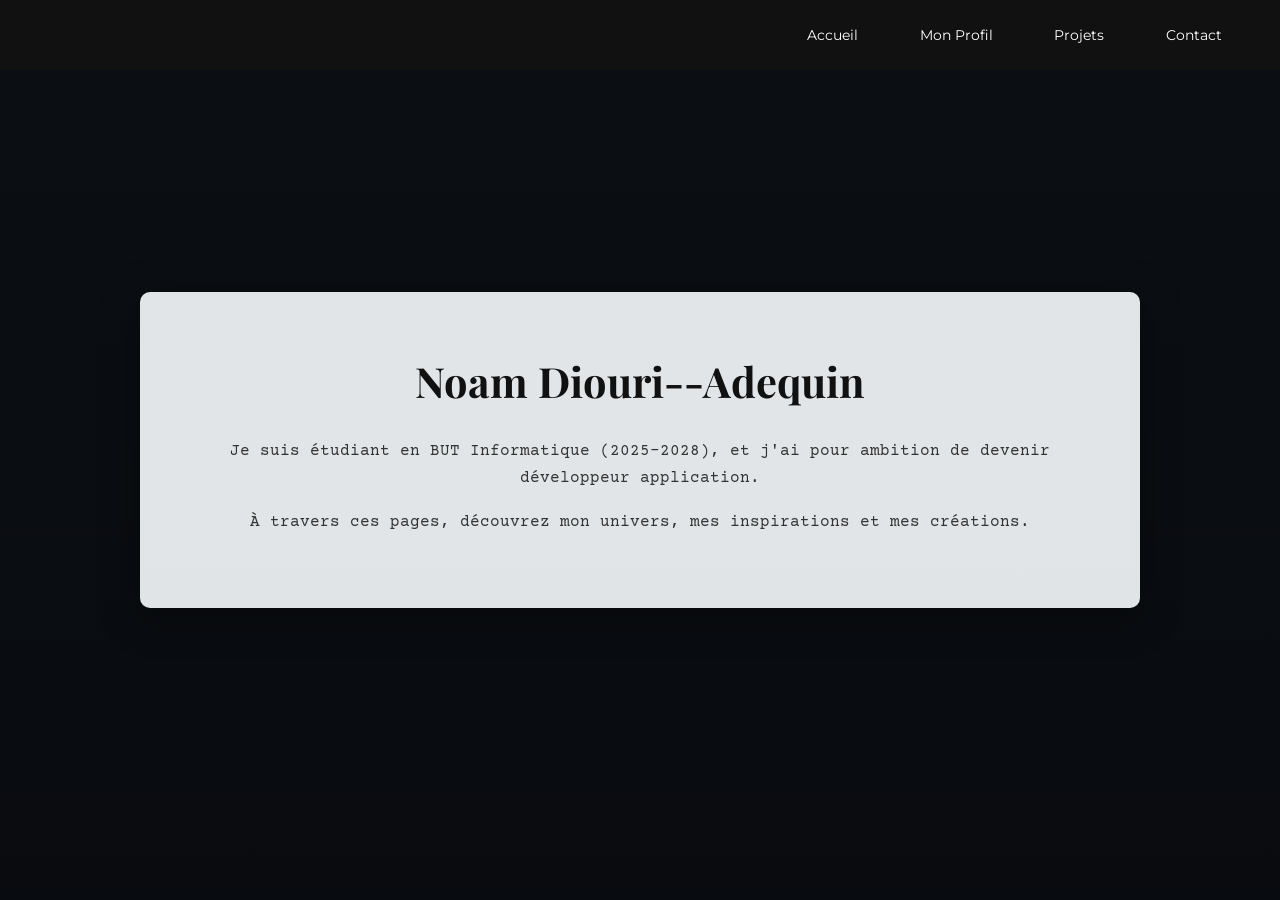
==== commit bb1d2073: "Update index.html" ====
--- a/index.html
+++ b/index.html
@@ -35,7 +35,7 @@
           <h1>Noam Diouri--Adequin</h1>
         </section>
         <p>Je suis étudiant en BUT Informatique (2025-2028), et j'ai pour ambition de devenir développeur application.</p>
-        <p>Ce portfolio représente pour vous une manière de découvrir mon profil et mes créations.</p>
+        <p>À travers ces pages, découvrez mon univers, mes inspirations et mes créations.</p>
       </section>
     </main>
 
